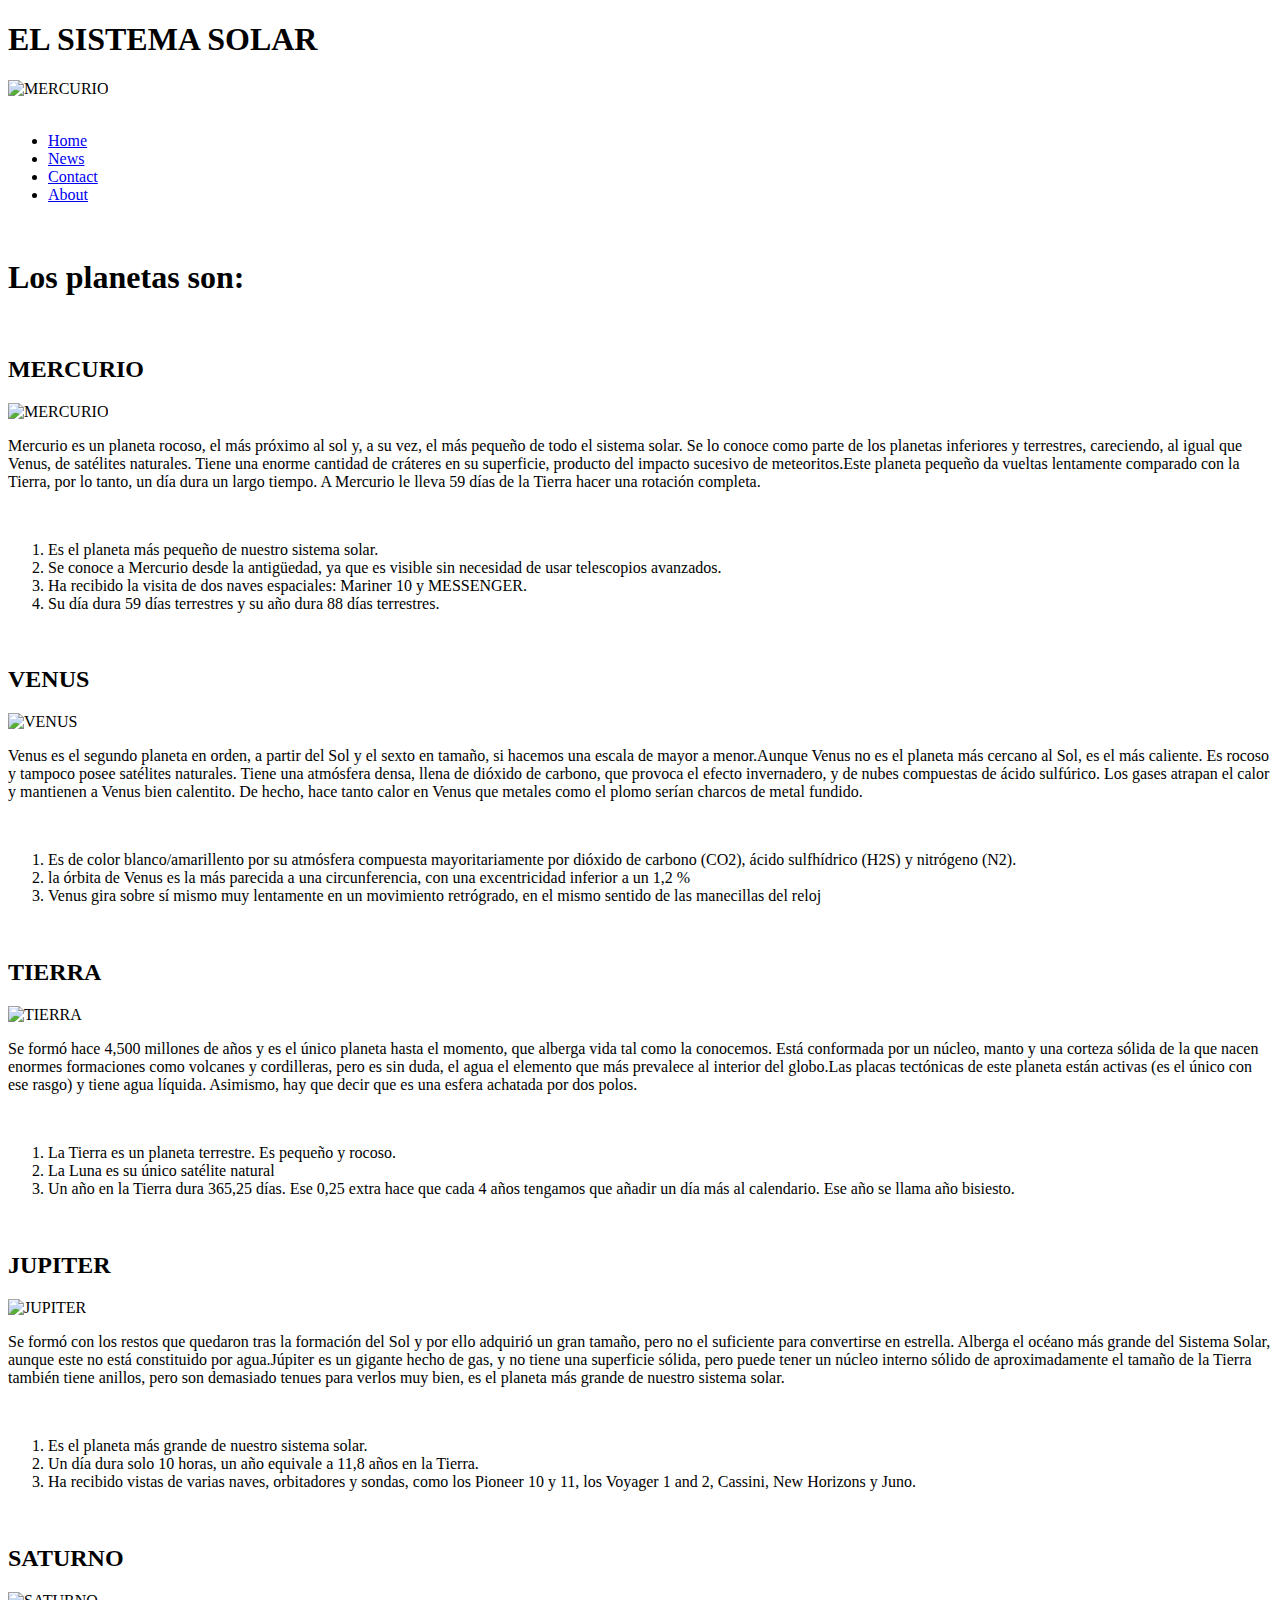
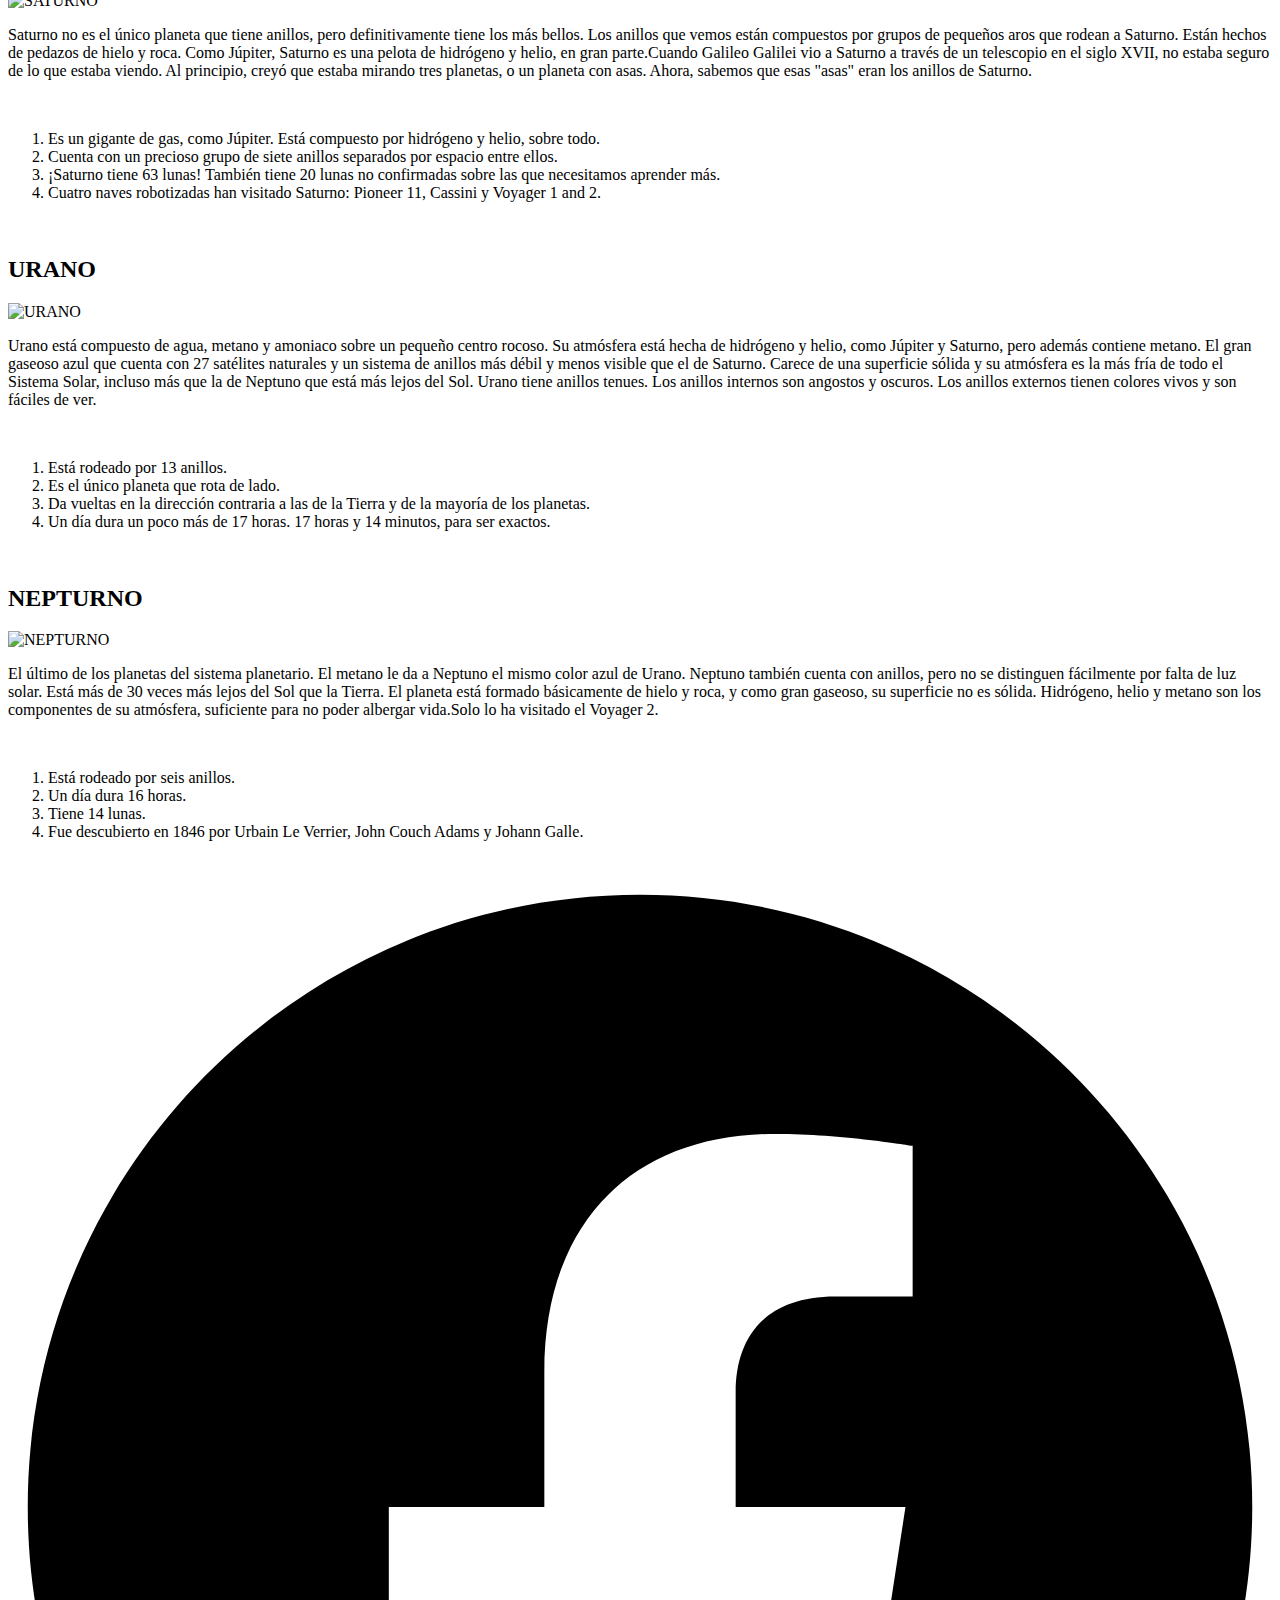
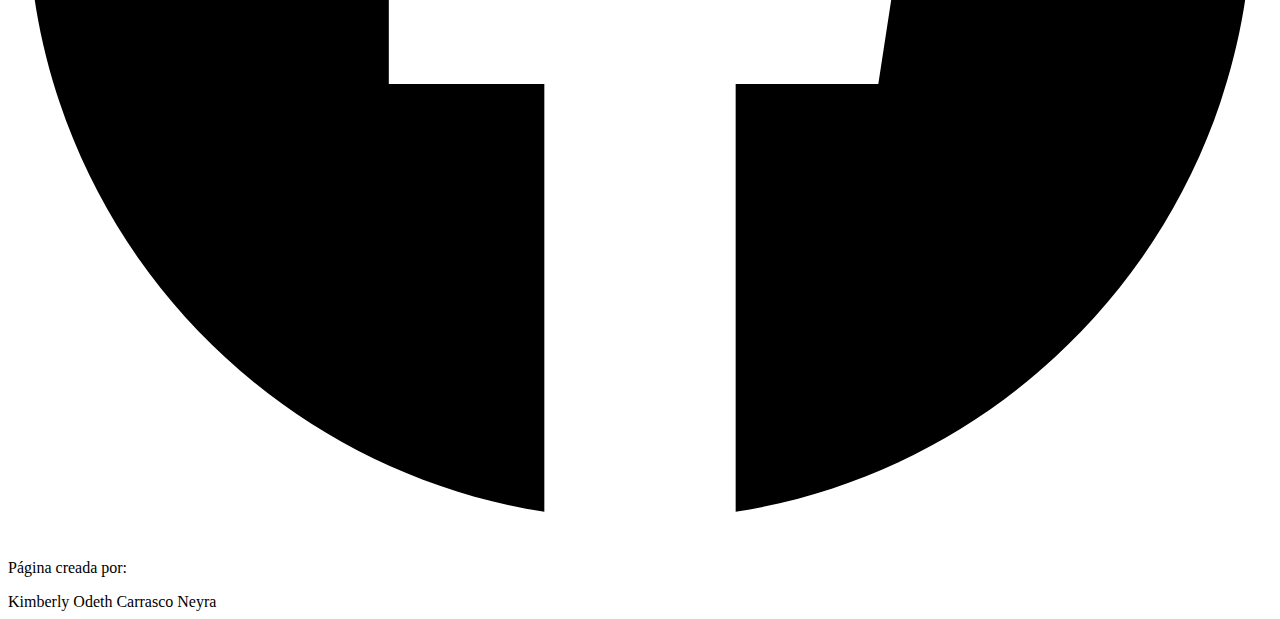
==== index.html @ 48e8db7a "Add files via upload" ====
<!DOCTYPE html>
<html lang="en">
<head>
    <meta charset="UTF-8">
    <meta http-equiv="X-UA-Compatible" content="IE=edge">
    <meta name="viewport" content="width=device-width, initial-scale=1.0">
    <title>tarea HTML aplicando estilos en CSS</title>
    <link rel="stylesheet" href="style/estilo.css">
    <meta name="viewport" content="width=device-with, user-scalable=no, initial-scale=1.0, maximum-scale=1.0">
</head>
<body>
    <header>
        <div class="logo">
            <h1 class="title">EL SISTEMA SOLAR</h1>
            <img src="https://media.gq.com.mx/photos/623f7ab8eaa378c48316e6db/16:9/w_2560%2Cc_limit/mercurio.jpg" alt=" MERCURIO "width="200px" height="150px">
        </div>
    </header>
<br>
    <nav class="etiqueta" >
        <ul>
            <li><a href="#">Home</a></li>
            <li><a href="#">News</a></li>
            <li><a href="#">Contact</a></li>
            <li><a href="#">About</a></li>
        </ul>
    </nav> 
<br>
    <div class="container-alt">
        <h1>Los planetas son:</h1>
        <br>
            <h2 class="sub-title">MERCURIO</h2>
        <img src="https://media.gq.com.mx/photos/623f7ab8eaa378c48316e6db/16:9/w_2560%2Cc_limit/mercurio.jpg" alt=" MERCURIO " width="200px" height="150px">
        <p>Mercurio es un planeta rocoso, el más próximo al sol y, a su vez, el más pequeño de todo el sistema solar. Se lo conoce como parte de los planetas inferiores y terrestres, careciendo, al igual que Venus, de satélites naturales. Tiene una enorme cantidad de cráteres en su superficie, producto del impacto sucesivo de meteoritos.Este planeta pequeño da vueltas lentamente comparado con la Tierra, por lo tanto, un día dura un largo tiempo. A Mercurio le lleva 59 días de la Tierra hacer una rotación completa.</p>
        <br>
            <ol>
                <li>Es el planeta más pequeño de nuestro sistema solar.</li>
                <li>Se conoce a Mercurio desde la antigüedad, ya que es visible sin necesidad de usar telescopios avanzados.</li>
                <li>Ha recibido la visita de dos naves espaciales: Mariner 10 y MESSENGER.</li>
                <li>Su día dura 59 días terrestres y su año dura 88 días terrestres.</li>
            </ol>
        <br>
            <h2 class="sub-title">VENUS</h2>
        <img src="https://www.geoenciclopedia.com/wp-content/uploads/2014/12/Venus_600.jpg"alt="VENUS" width="200px" height="150px">
        <p>Venus es el segundo planeta en orden, a partir del Sol y el sexto en tamaño, si hacemos una escala de mayor a menor.Aunque Venus no es el planeta más cercano al Sol, es el más caliente. Es rocoso y tampoco posee satélites naturales. Tiene una atmósfera densa, llena de dióxido de carbono, que provoca el efecto invernadero, y de nubes compuestas de ácido sulfúrico. Los gases atrapan el calor y mantienen a Venus bien calentito. De hecho, hace tanto calor en Venus que metales como el plomo serían charcos de metal fundido. </p>
        <br>
            <ol>
                <li>Es de color blanco/amarillento por su atmósfera compuesta mayoritariamente por dióxido de carbono (CO2), ácido sulfhídrico (H2S) y nitrógeno (N2).</li>
                <li>la órbita de Venus es la más parecida a una circunferencia, con una excentricidad inferior a un 1,2 %</li>
                <li>Venus gira sobre sí mismo muy lentamente en un movimiento retrógrado, en el mismo sentido de las manecillas del reloj</li>
            </ol>
        <br>
        <h2 class="sub-title">TIERRA</h2>
        <img src="https://www.mundoprimaria.com/wp-content/uploads/2022/03/marte-mini.png" alt="TIERRA" width="200px" height="150px">
        <p>Se formó hace 4,500 millones de años y es el único planeta hasta el momento, que alberga vida tal como la conocemos. Está conformada por un núcleo, manto y una corteza sólida de la que nacen enormes formaciones como volcanes y cordilleras, pero es sin duda, el agua el elemento que más prevalece al interior del globo.Las placas tectónicas de este planeta están activas (es el único con ese rasgo) y tiene agua líquida. Asimismo, hay que decir que es una esfera achatada por dos polos.</p>
        <br>
            <ol>
                <li>La Tierra es un planeta terrestre. Es pequeño y rocoso.</li>
                <li>La Luna es su único satélite natural</li>
                <li>Un año en la Tierra dura 365,25 días. Ese 0,25 extra hace que cada 4 años tengamos que añadir un día más al calendario. Ese año se llama año bisiesto.</li>
            </ol>
        <br>
        <h2 class="sub-title">JUPITER</h2>
        <img src="https://cloudfront-us-east-1.images.arcpublishing.com/metroworldnews/PSR2KXVGG5H6PNGLMMYJK7TIJQ.jpg" alt="JUPITER" width="200px" height="150px">
        <p>Se formó con los restos que quedaron tras la formación del Sol y por ello adquirió un gran tamaño, pero no el suficiente para convertirse en estrella. Alberga el océano más grande del Sistema Solar, aunque este no está constituido por agua.Júpiter es un gigante hecho de gas, y no tiene una superficie sólida, pero puede tener un núcleo interno sólido de aproximadamente el tamaño de la Tierra también tiene anillos, pero son demasiado tenues para verlos muy bien, es el planeta más grande de nuestro sistema solar. </p>
        <br>
            <ol>
                <li>Es el planeta más grande de nuestro sistema solar.</li>
                <li>Un día dura solo 10 horas, un año equivale a 11,8 años en la Tierra.</li>
                <li>Ha recibido vistas de varias naves, orbitadores y sondas, como los Pioneer 10 y 11, los Voyager 1 and 2, Cassini, New Horizons y Juno.</li>
            </ol>
        <br>
        <h2 class="sub-title">SATURNO</h2>
        <img src="https://hips.hearstapps.com/hmg-prod.s3.amazonaws.com/images/stsci-h-p2043a-f-1592x1137-1595858283.png?crop=0.716xw:1.00xh;0.112xw,0&resize=640:*" alt="SATURNO" width="200px" height="150px">
        <p>Saturno no es el único planeta que tiene anillos, pero definitivamente tiene los más bellos. Los anillos que vemos están compuestos por grupos de pequeños aros que rodean a Saturno. Están hechos de pedazos de hielo y roca. Como Júpiter, Saturno es una pelota de hidrógeno y helio, en gran parte.Cuando Galileo Galilei vio a Saturno a través de un telescopio en el siglo XVII, no estaba seguro de lo que estaba viendo. Al principio, creyó que estaba mirando tres planetas, o un planeta con asas. Ahora, sabemos que esas "asas" eran los anillos de Saturno.</p>
        <br>
            <ol>
                <li>Es un gigante de gas, como Júpiter. Está compuesto por hidrógeno y helio, sobre todo.</li>
                <li>Cuenta con un precioso grupo de siete anillos separados por espacio entre ellos.</li>
                <li>¡Saturno tiene 63 lunas! También tiene 20 lunas no confirmadas sobre las que necesitamos aprender más.</li>
                <li>Cuatro naves robotizadas han visitado Saturno: Pioneer 11, Cassini y Voyager 1 and 2.</li>
            </ol>
        <br>
        <h2 class="sub-title">URANO</h2>
        <img src="https://ichef.bbci.co.uk/news/640/amz/worldservice/live/assets/images/2014/09/01/140901154302_urano_planeta_624x351_spl.jpg" alt="URANO" width="200px" height="150px">
        <p>Urano está compuesto de agua, metano y amoniaco sobre un pequeño centro rocoso. Su atmósfera está hecha de hidrógeno y helio, como Júpiter y Saturno, pero además contiene metano. El gran gaseoso azul que cuenta con 27 satélites naturales y un sistema de anillos más débil y menos visible que el de Saturno.  Carece de una superficie sólida y su atmósfera es la más fría de todo el Sistema Solar, incluso más que la de Neptuno que está más lejos del Sol. Urano tiene anillos tenues. Los anillos internos son angostos y oscuros. Los anillos externos tienen colores vivos y son fáciles de ver.</p>
        <br>
            <ol>
                <li>Está rodeado por 13 anillos.</li>
                <li>Es el único planeta que rota de lado.</li>
                <li>Da vueltas en la dirección contraria a las de la Tierra y de la mayoría de los planetas.</li>
                <li>Un día dura un poco más de 17 horas. 17 horas y 14 minutos, para ser exactos.</li>
            </ol>
        <br>
        <h2 class="sub-title">NEPTURNO</h2>
        <img src="https://www.caracteristicas.co/wp-content/uploads/2017/05/neptuno-e1569255779176-800x416.jpg" alt="NEPTURNO" width="200px" height="150px">
        <p>El último de los planetas del sistema planetario. El metano le da a Neptuno el mismo color azul de Urano. Neptuno también cuenta con anillos, pero no se distinguen fácilmente por falta de luz solar. Está más de 30 veces más lejos del Sol que la Tierra. El planeta está formado básicamente de hielo y roca, y como gran gaseoso, su superficie no es sólida. Hidrógeno, helio y metano son los componentes de su atmósfera, suficiente para no poder albergar vida.Solo lo ha visitado el Voyager 2.</p>
        <br>
            <ol>
                <li>Está rodeado por seis anillos.</li>
                <li>Un día dura 16 horas.</li>
                <li>Tiene 14 lunas.</li>
                <li>Fue descubierto en 1846 por Urbain Le Verrier, John Couch Adams y Johann Galle.</li>
            </ol>
        <br>
    </div>
</body>
<footer>
    <a href="http://www.facebook.com">
    <svg xmlns="http://www.w3.org/2000/svg" viewBox="0 0 512 512"><!--! Font Awesome Pro 6.2.0 by @fontawesome - https://fontawesome.com License - https://fontawesome.com/license (Commercial License) Copyright 2022 Fonticons, Inc. --><path d="M504 256C504 119 393 8 256 8S8 119 8 256c0 123.78 90.69 226.38 209.25 245V327.69h-63V256h63v-54.64c0-62.15 37-96.48 93.67-96.48 27.14 0 55.52 4.84 55.52 4.84v61h-31.28c-30.8 0-40.41 19.12-40.41 38.73V256h68.78l-11 71.69h-57.78V501C413.31 482.38 504 379.78 504 256z"/></svg>
    </a>
    <p>Página creada por:</p>
    <a>Kimberly Odeth Carrasco Neyra</a>
</footer>
</html>
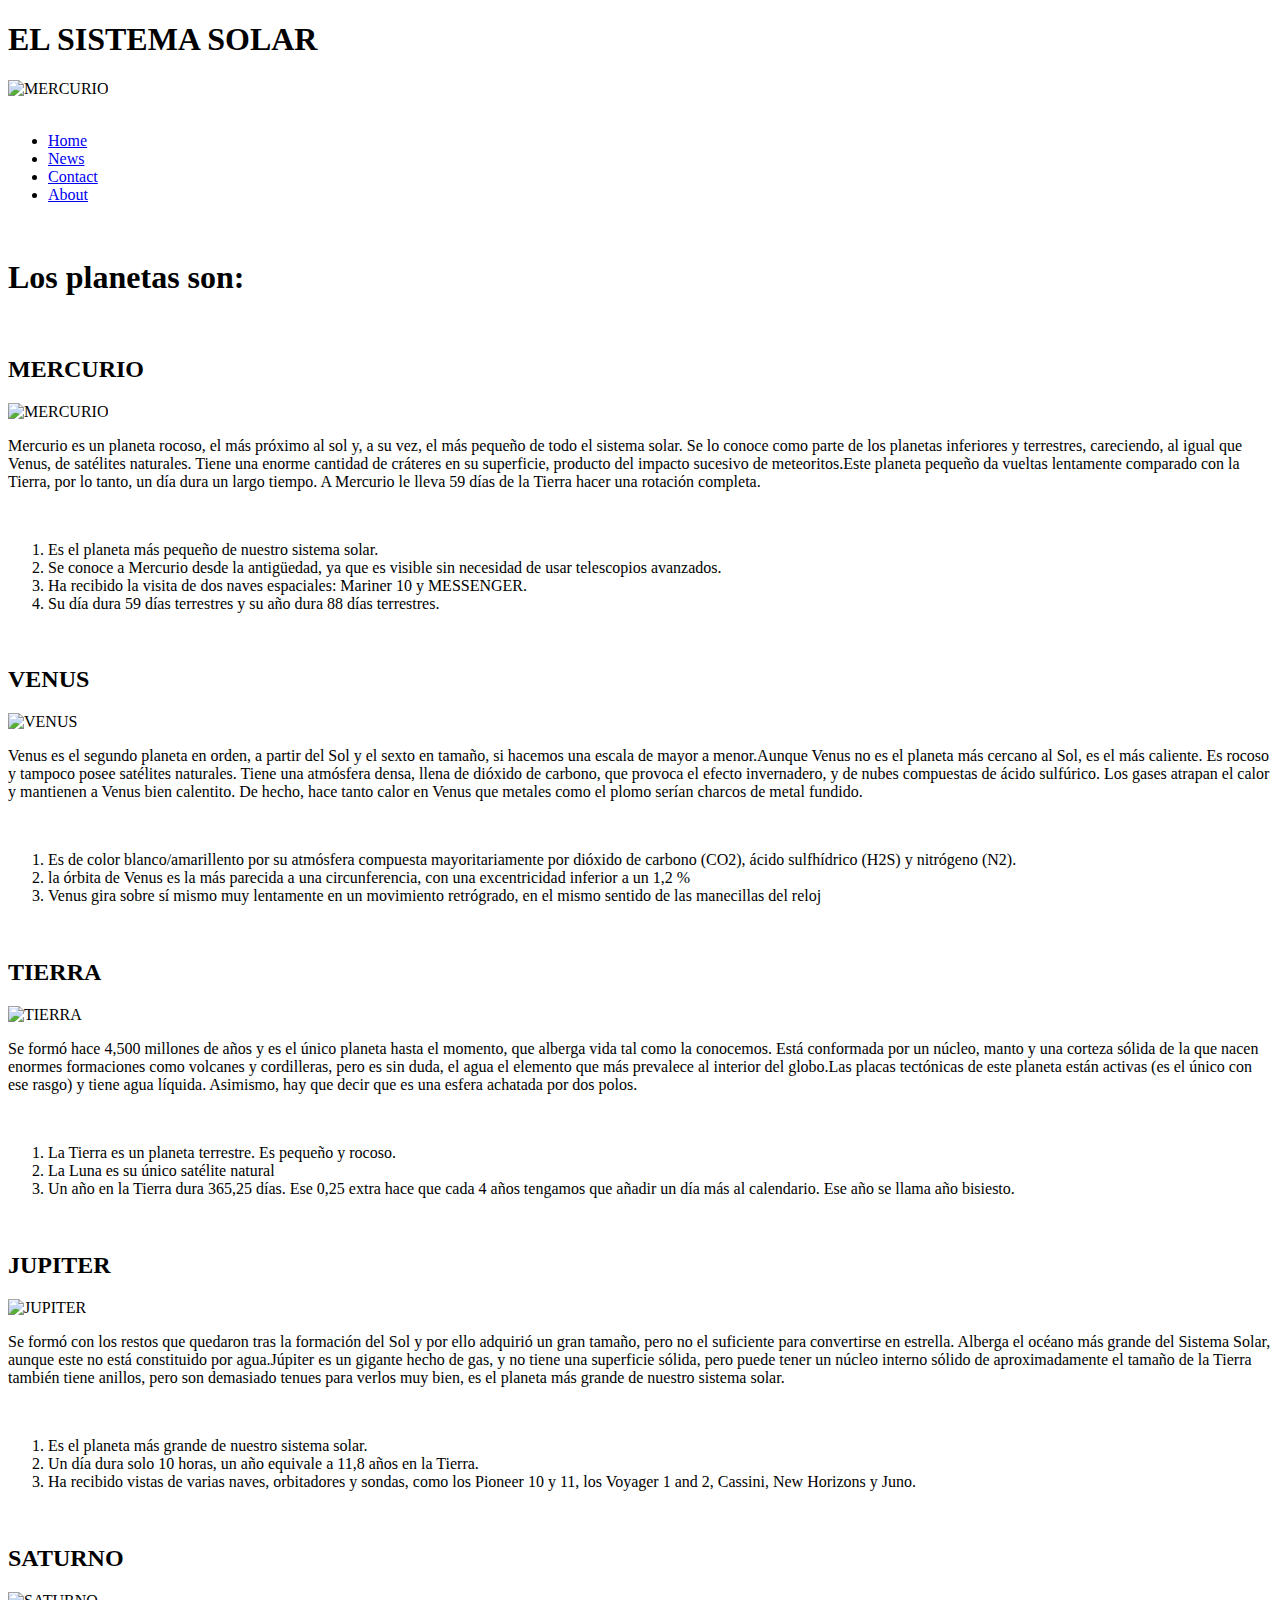
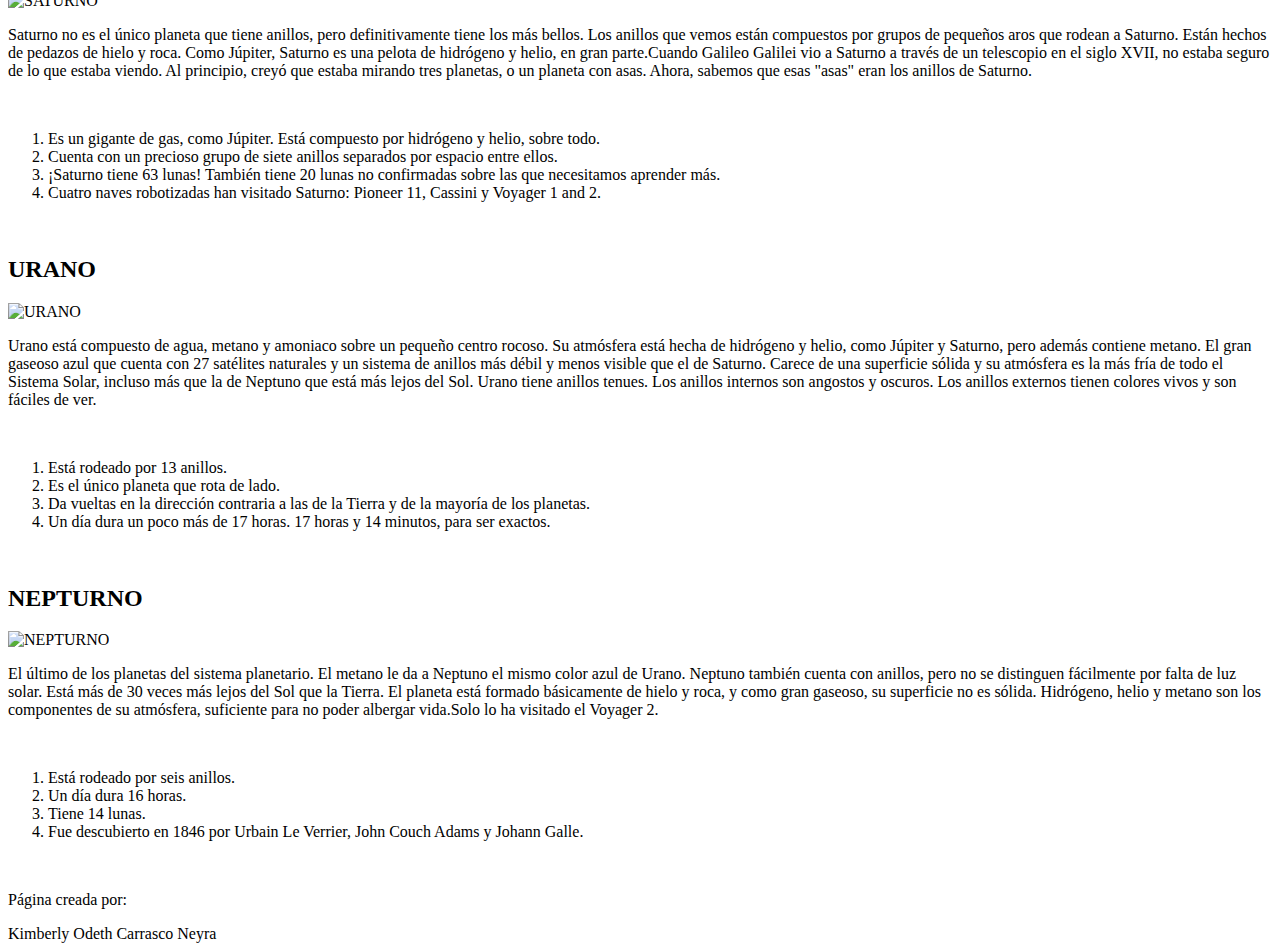
==== commit 309f02aa: "Update index.html" ====
--- a/index.html
+++ b/index.html
@@ -105,10 +105,7 @@
     </div>
 </body>
 <footer>
-    <a href="http://www.facebook.com">
-    <svg xmlns="http://www.w3.org/2000/svg" viewBox="0 0 512 512"><!--! Font Awesome Pro 6.2.0 by @fontawesome - https://fontawesome.com License - https://fontawesome.com/license (Commercial License) Copyright 2022 Fonticons, Inc. --><path d="M504 256C504 119 393 8 256 8S8 119 8 256c0 123.78 90.69 226.38 209.25 245V327.69h-63V256h63v-54.64c0-62.15 37-96.48 93.67-96.48 27.14 0 55.52 4.84 55.52 4.84v61h-31.28c-30.8 0-40.41 19.12-40.41 38.73V256h68.78l-11 71.69h-57.78V501C413.31 482.38 504 379.78 504 256z"/></svg>
-    </a>
     <p>Página creada por:</p>
     <a>Kimberly Odeth Carrasco Neyra</a>
 </footer>
-</html>+</html>
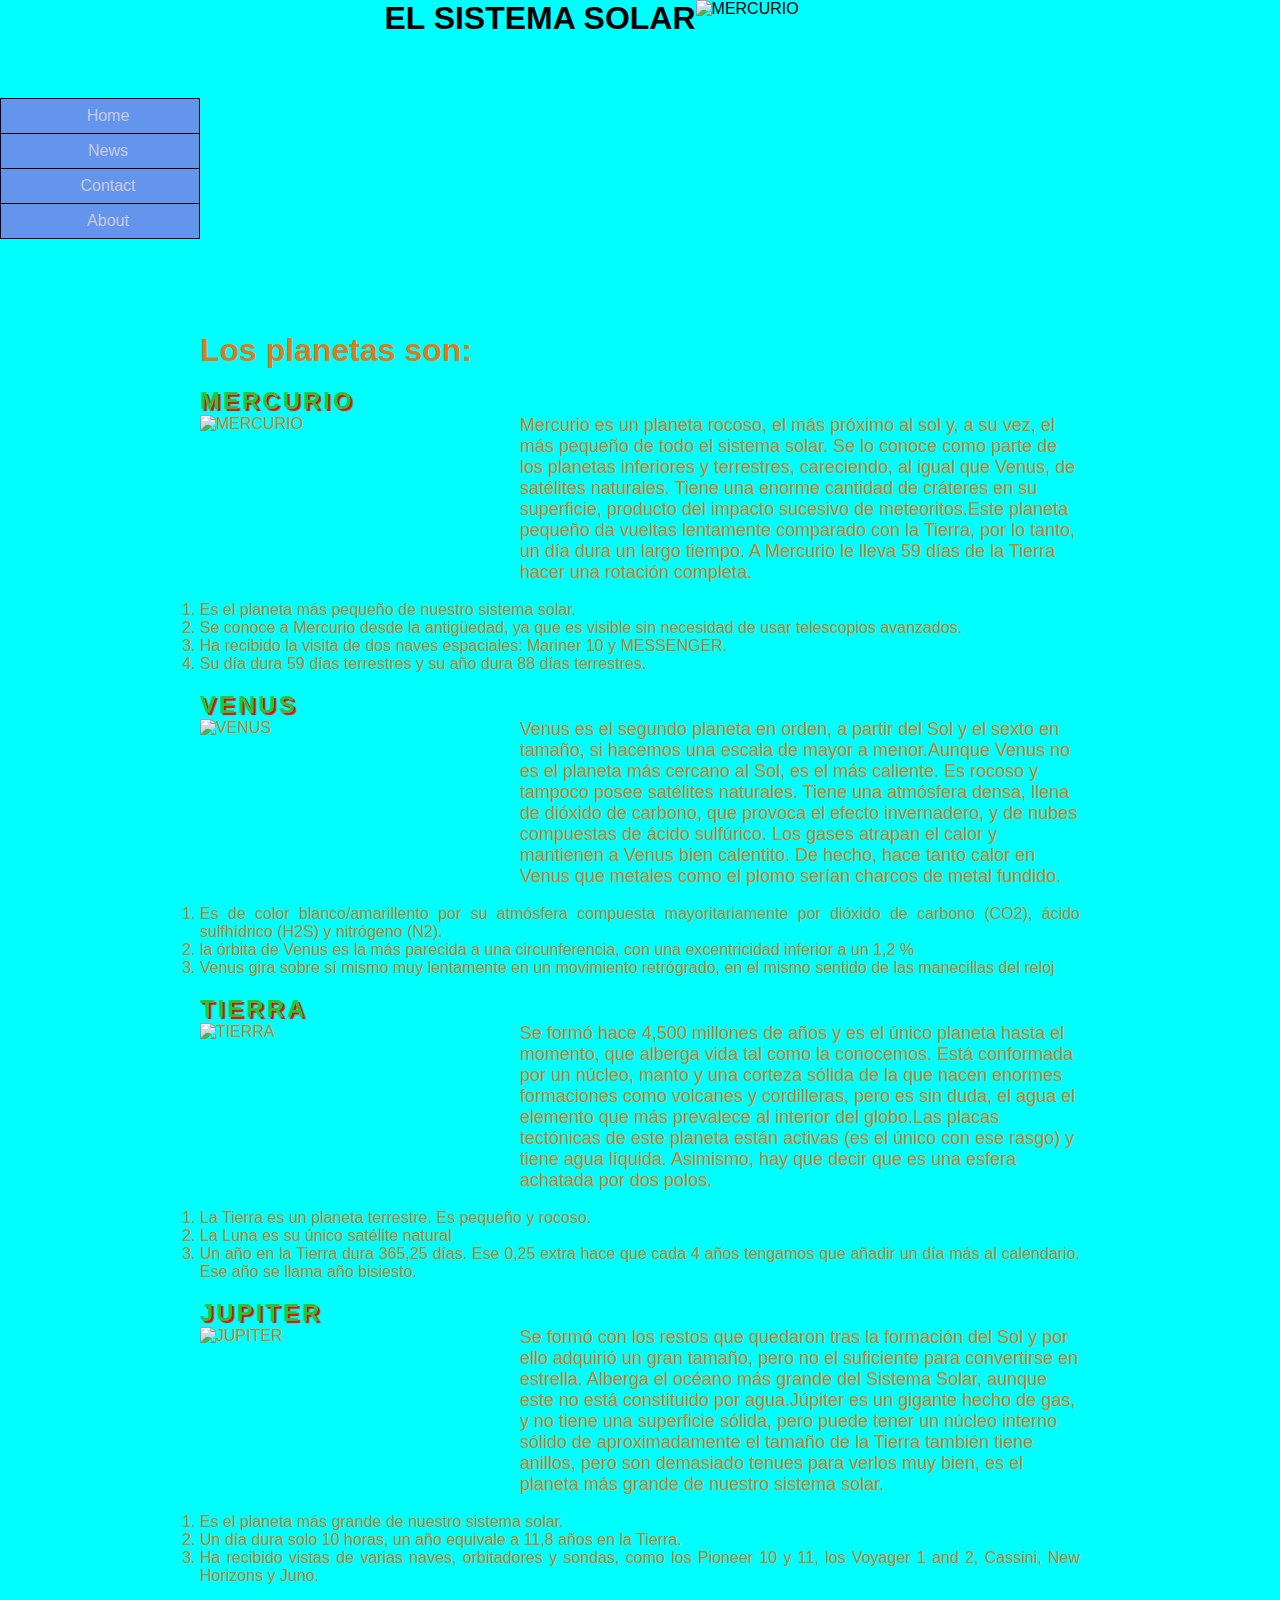
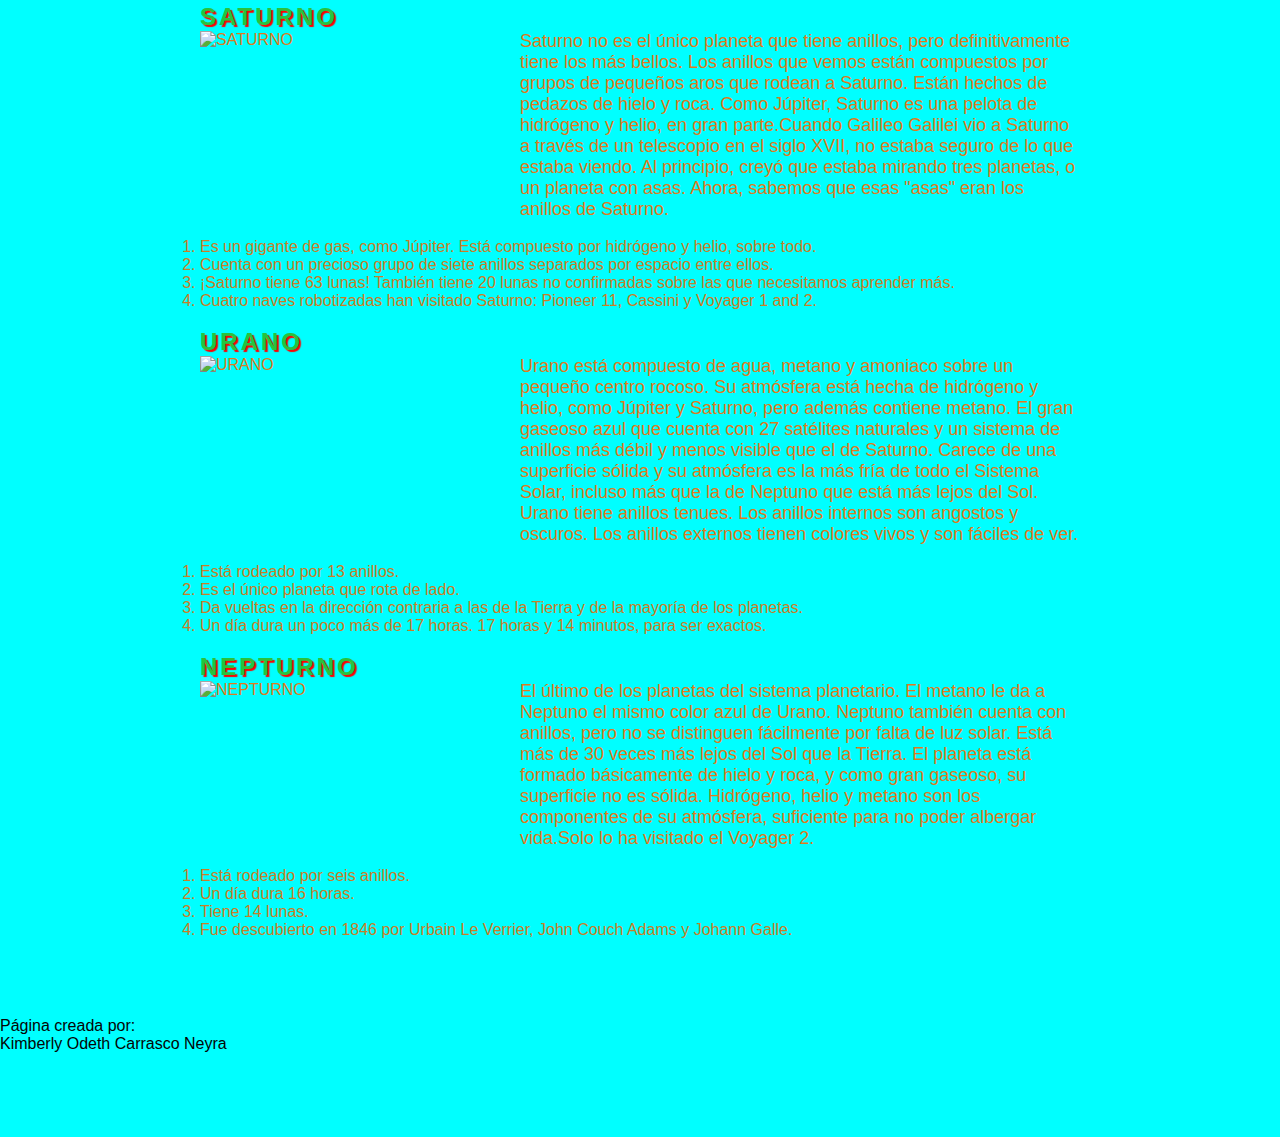
==== commit ecfcd195: "Update index.html" ====
--- a/index.html
+++ b/index.html
@@ -5,7 +5,7 @@
     <meta http-equiv="X-UA-Compatible" content="IE=edge">
     <meta name="viewport" content="width=device-width, initial-scale=1.0">
     <title>tarea HTML aplicando estilos en CSS</title>
-    <link rel="stylesheet" href="style/estilo.css">
+    <link rel="stylesheet" href="estilo.css">
     <meta name="viewport" content="width=device-with, user-scalable=no, initial-scale=1.0, maximum-scale=1.0">
 </head>
 <body>
--- a/estilo.css
+++ b/estilo.css
@@ -0,0 +1,105 @@
+*{
+    margin: 0;
+    padding: 0px;
+    box-sizing: border-box;
+    font-family: sans-serif;
+}
+body{
+    height: 600px;
+    background-color: aqua;
+    background-image:url("https://img.freepik.com/fotos-premium/planetas-sistema-solar-impresionante-fondo-pantalla-ciencia-ficcion-paisaje-cosmico-elementos-imagen-proporcionada-nasa_112293-932.jpg?w=2000");
+    background-repeat: no-repeat;
+    background-size: 100%;
+    background-position-x: center;
+    background-position-y: center;
+    background-attachment: fixed;
+}
+header{
+    background-color: aqua;
+    display: flex;
+    height: 80px;
+    justify-content: center;
+    align-items: center;
+    padding:10px
+}
+.logo{
+    display: flex;
+}
+.logo img{
+    height: 80px;
+}
+.etiqueta ul{
+    list-style-type: none;
+    margin: 0%;
+    padding: 0%;
+    width: 200px;
+    background-color: cornflowerblue;
+    border: 1px solid black;
+}
+.etiqueta li{
+    text-align: center;
+    border-bottom: 1px solid black; 
+    float: center;
+}
+.etiqueta a{
+    display: inline-block;
+    padding: 8px;
+}
+.etiqueta li a{
+    display: block;
+    color: rgb(201, 201, 228);
+    text-decoration:none;
+    padding: 8px 0 8px 16px;
+}
+.etiqueta li:last-child{ 
+    border-bottom: none;
+}
+.etiqueta li a:hover{
+    background-color: aqua;
+    color: crimson;
+    font-size: larger;
+}
+.active{
+    background-color: grey;
+    color: beige;
+}
+.container-alt{
+    color: rgb(223, 122, 28);
+    width: 100%;
+    max-width: 1000px;
+    margin: auto;
+    padding: 60px;
+    margin-top: 15px;
+    border-top: 6px greenyellow;
+}
+.sub-title{
+        color:rgb(41, 194, 61);
+        text-decoration: underline;
+        text-decoration: initial;
+        letter-spacing: 3px;
+        font-family: Arial, Helvetica, sans-serif;
+        font-weight: bold;
+        text-shadow: 2px 2px 1px red;
+}
+.container-alt img{
+    width: 300px;
+    float: left;
+    margin-right: 20px;
+    margin-bottom: 20px;
+}
+.container-alt p{
+    font-size: 18px;
+    font-weight: 300;
+}
+.container-alt li{
+    text-align:justify;
+    color:rgb(202, 125, 38)
+}
+footer{
+    background-color: aqua;
+    width:100%;
+    height: 20%; 
+    color:rgb(5, 4, 4); 
+    text-align:justify; 
+    clear: both;
+}
